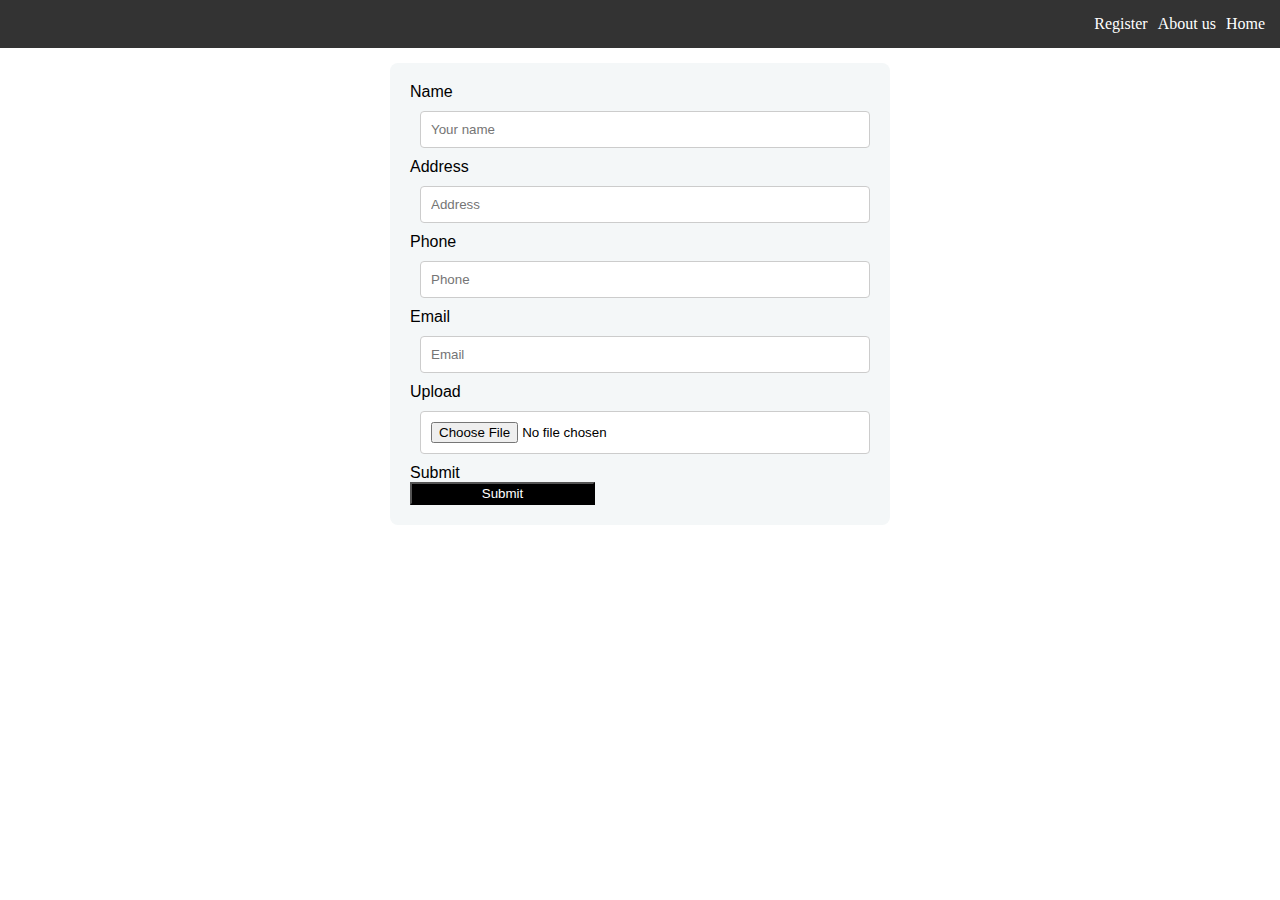
==== index.html @ 1d05c279 "intern" ====
<!DOCTYPE html>
<html lang="en">

<head>
    <meta charset="UTF-8">
    <meta name="viewport" content="width=device-width, initial-scale=1.0">
    <meta http-equiv="X-UA-Compatible" content="ie=edge">
    <link rel="stylesheet" type="text/css" href="css/style.css">
    <link rel="stylesheet" type="text/css" href="css/reset.css">
    <title>Task</title>
</head>

<body>
    <section id="navbar">
        <div class="navbar">
            <ul>
                <li>Home</li>
                <li>About us</li>
                <li>Register</li>
            </ul>
        </div>
    </section>
    <section id="form">
        <div class="form-wrapper">
            <form>
                <fieldset>
                    <label for="name">Name</label></br>
                    <input type="text" name="name" id="name" placeholder="Your name"></br>
                    <label for="address">Address</label></br>
                    <input type="text" name="address" id="address" placeholder="Address"></br>
                    <label for="phone">Phone</label></br>
                    <input type="text" name="phone" id="phone" placeholder="Phone"></br>
                    <label for="email">Email</label></br>
                    <input type="text" name="email" id="email" placeholder="Email"></br>
                    <label for="file">Upload</label></br>
                    <input type="file" name="upload" id="file"></br>
                    <label for="Submit">Submit</label></br>
                    <input type="submit" id="submit" value="Submit">
                </fieldset>
            </form>
        </div>
    </section>
</body>

</html>
---- css/style.css ----
.navbar ul {
    list-style-type: none;
    overflow: hidden;
    background-color: #333;
    padding: 10px;
}

.navbar li {
    display: inline;
    padding: 5px;
    float: right;
    color: white;
}


.form-wrapper {
    max-width: 500px;
    padding: 10px 20px;
    background: #f4f7f8;
    margin: 15px auto;
    padding: 20px;
    background: #f4f7f8;
    border-radius: 8px;
    font-family: 'Lucida Sans', 'Lucida Sans Regular', 'Lucida Grande', 'Lucida Sans Unicode', Geneva, Verdana, sans-serif;


}

.form-wrapper fieldset {
    border: none;
}

input[type=submit] {
    padding: 2px;
    width: 185px;
    background-color: black;
    color: white;
    font-family: 'Lucida Sans', 'Lucida Sans Regular', 'Lucida Grande', 'Lucida Sans Unicode', Geneva, Verdana, sans-serif;

}

input[type=text] {
    padding: 10px;
    border: 1px solid #ccc;
    border-radius: 4px;
    box-sizing: border-box;
    margin: 10px;
    width: 450px;
    font-family: 'Lucida Sans', 'Lucida Sans Regular', 'Lucida Grande', 'Lucida Sans Unicode', Geneva, Verdana, sans-serif;
}

.form-wrapper {
    display: block;
    margin-bottom: 8px;
}

input[type=file] {
    padding: 10px;
    border: 1px solid #ccc;
    border-radius: 4px;
    box-sizing: border-box;
    margin: 10px;
    width: 450px;
    background: #ffffff;
}
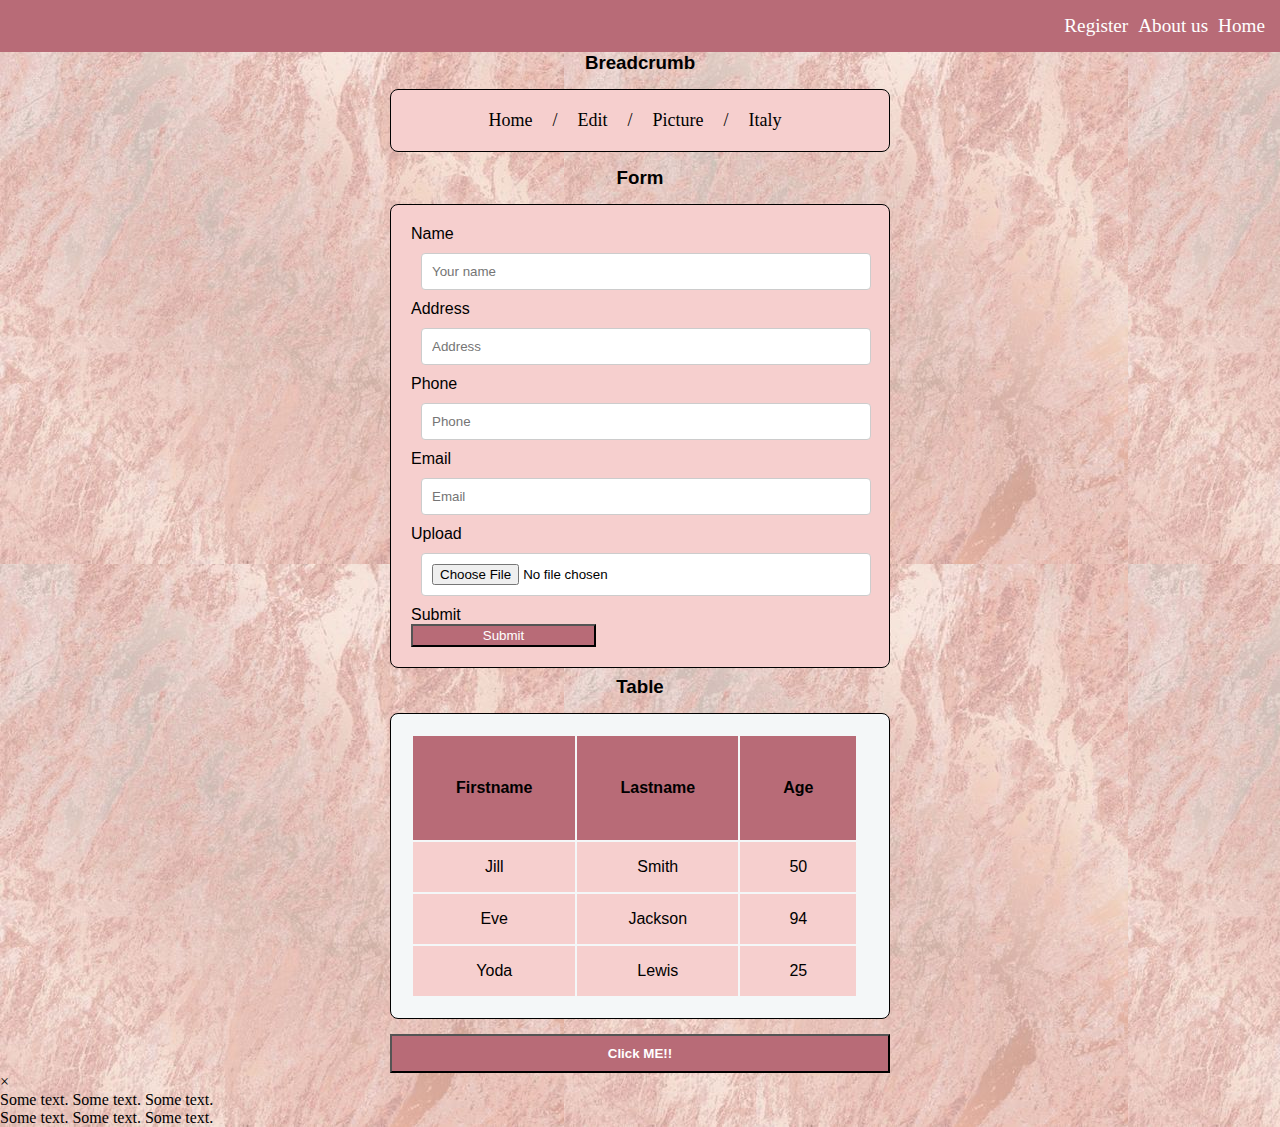
==== commit 4b4285f4: "Updated" ====
--- a/index.html
+++ b/index.html
@@ -11,6 +11,7 @@
 </head>
 
 <body>
+
     <section id="navbar">
         <div class="navbar">
             <ul>
@@ -20,7 +21,20 @@
             </ul>
         </div>
     </section>
+    <section id="breadcrump">
+        <h3>Breadcrumb</h3>
+        <ul class="breadcrumb">
+            <li><a href="#">Home</a></li>
+            <li>/</li>
+            <li><a href="#">Edit</a></li>
+            <li>/</li>
+            <li><a href="#">Picture</a></li>
+            <li>/</li>
+            <li>Italy</li>
+        </ul>
+    </section>
     <section id="form">
+        <h3>Form</h3>
         <div class="form-wrapper">
             <form>
                 <fieldset>
@@ -40,6 +54,47 @@
             </form>
         </div>
     </section>
+    <section id="table">
+        <h3>Table</h3>
+        <div class="table-wrapper">
+            <table>
+                <tr>
+                    <th>Firstname</th>
+                    <th>Lastname</th>
+                    <th>Age</th>
+                </tr>
+                <tr>
+                    <td>Jill</td>
+                    <td>Smith</td>
+                    <td>50</td>
+                </tr>
+                <tr>
+                    <td>Eve</td>
+                    <td>Jackson</td>
+                    <td>94</td>
+                </tr>
+                <tr>
+                    <td>Yoda</td>
+                    <td>Lewis</td>
+                    <td>25</td>
+                </tr>
+            </table>
+        </div>
+    </section>
+    <div class="w3-container">
+        <button onclick="document.getElementById('id01').style.display='block'" class="modal">Click ME!!</button>
+
+        <div id="id01" class="w3-modal">
+            <div class="w3-modal-content">
+                <div class="w3-container">
+                    <span onclick="document.getElementById('id01').style.display='none'"
+                        class="w3-button w3-display-topright">&times;</span>
+                    <p>Some text. Some text. Some text.</p>
+                    <p>Some text. Some text. Some text.</p>
+                </div>
+            </div>
+        </div>
+    </div>
 </body>
 
 </html>--- a/css/style.css
+++ b/css/style.css
@@ -1,14 +1,16 @@
 .navbar ul {
     list-style-type: none;
     overflow: hidden;
-    background-color: #333;
     padding: 10px;
+    background-color: #b86b77;
 }
 
 .navbar li {
     display: inline;
     padding: 5px;
     float: right;
+    font-size: larger;
+    font-family: inherit;
     color: white;
 }
 
@@ -16,11 +18,11 @@
 .form-wrapper {
     max-width: 500px;
     padding: 10px 20px;
-    background: #f4f7f8;
+    background: #f6cfce;
     margin: 15px auto;
     padding: 20px;
-    background: #f4f7f8;
     border-radius: 8px;
+    border: 1px solid black;
     font-family: 'Lucida Sans', 'Lucida Sans Regular', 'Lucida Grande', 'Lucida Sans Unicode', Geneva, Verdana, sans-serif;
 
 
@@ -33,7 +35,7 @@
 input[type=submit] {
     padding: 2px;
     width: 185px;
-    background-color: black;
+    background-color: #b86b77;
     color: white;
     font-family: 'Lucida Sans', 'Lucida Sans Regular', 'Lucida Grande', 'Lucida Sans Unicode', Geneva, Verdana, sans-serif;
 
@@ -62,4 +64,85 @@
     margin: 10px;
     width: 450px;
     background: #ffffff;
+}
+
+
+body {
+    background-image: url("../images/background.jpg");
+    background-repeat: repeat;
+}
+
+.table-wrapper {
+    max-width: 500px;
+    padding-left: 10px;
+    background: #f4f7f8;
+    margin: 15px auto;
+    padding: 20px;
+    border-radius: 8px;
+    text-align: center;
+    border: 1px solid black;
+    font-family: 'Lucida Sans', 'Lucida Sans Regular', 'Lucida Grande', 'Lucida Sans Unicode', Geneva, Verdana, sans-serif;
+}
+
+.table-wrapper th {
+    padding: 43px;
+    background-color: #b86b77;
+    font-weight: bold;
+}
+
+.table-wrapper td {
+    padding-top: 16px;
+    padding-bottom: 16px;
+    background-color: #f6cfce;
+}
+
+ul.breadcrumb {
+    padding: 10px 16px;
+    list-style-type: none;
+    background-color: #f6cfce;
+    text-align: center;
+    max-width: 500px;
+    padding: 20px;
+    padding-left: 10px;
+    margin: 15px auto;
+    border: 1px solid black;
+    border-radius: 8px;
+}
+
+ul.breadcrumb li {
+    display: inline;
+    font-size: 18px;
+    padding: 8px;
+}
+
+ul.breadcrumb a {
+    text-decoration: none;
+    color: black;
+}
+
+ul.breadcrumb li a:hover {
+    background-color: #b86b77;
+}
+
+
+h3 {
+    text-align: center;
+    font-family: 'Lucida Sans', 'Lucida Sans Regular', 'Lucida Grande', 'Lucida Sans Unicode', Geneva, Verdana, sans-serif;
+
+}
+
+.modal {
+    text-align: center;
+    padding: 10px;
+    margin-left: auto;
+    margin-right: auto;
+    width: 500px;
+    display: block;
+    background-color: #b86b77;
+    font-weight: bold;
+    color: white;
+}
+
+.modal:hover {
+    background-color: #c08081;
 }